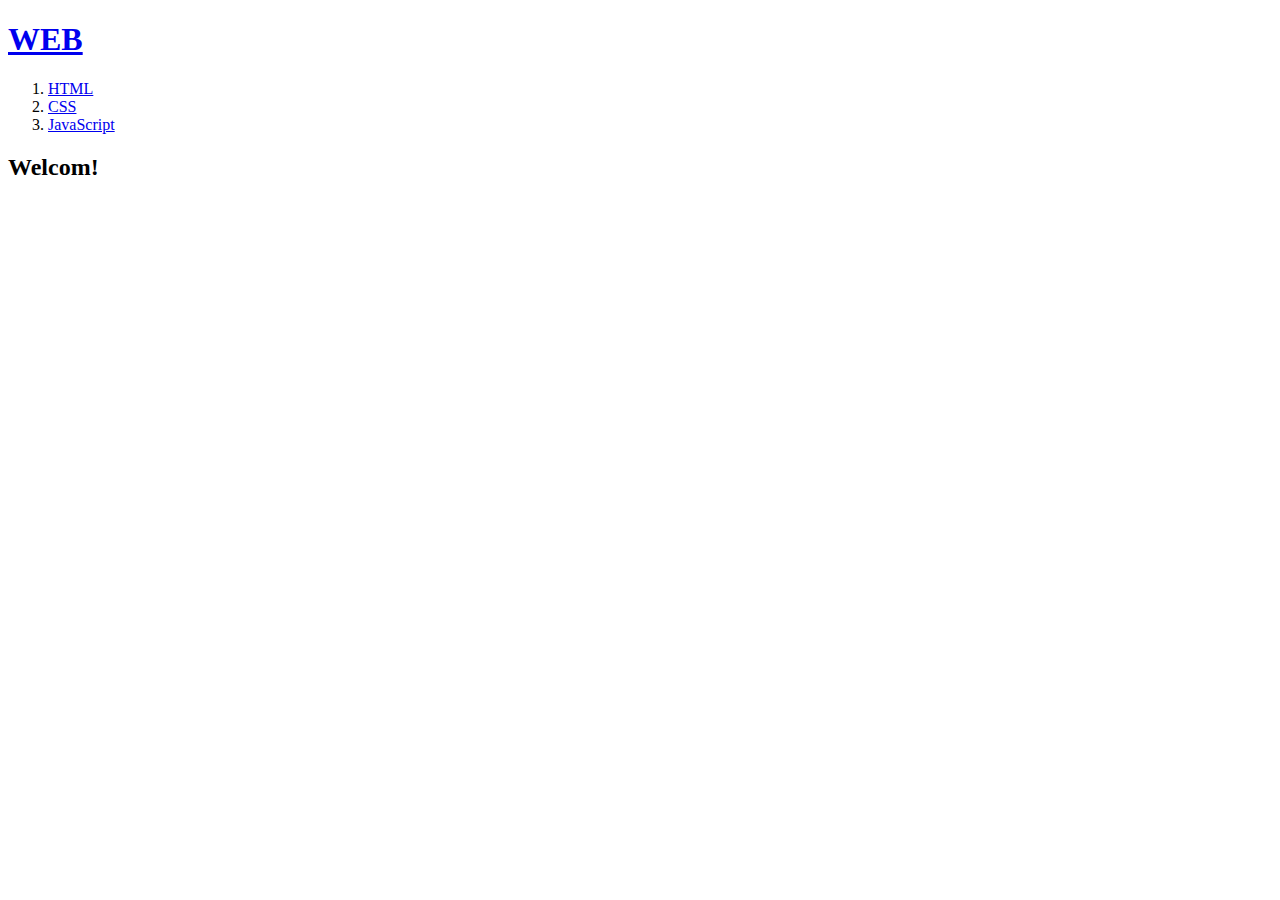
==== index.html @ 25f6c6f0 "oo" ====
<!doctype html>
<html>
<head>
<title>WEB1 - Welcom</title>
<meta charset="utf-8">
</head>
<body>
  <h1><a href="index.html">WEB</a></h1>
<ol>
  <li><a href="1.html">HTML</a></li>
  <li><a href="2.html">CSS</a></li>
  <li><a href="3.html">JavaScript</a></li>
</ol>
<h2>Welcom!</h2>
</body>
</html>
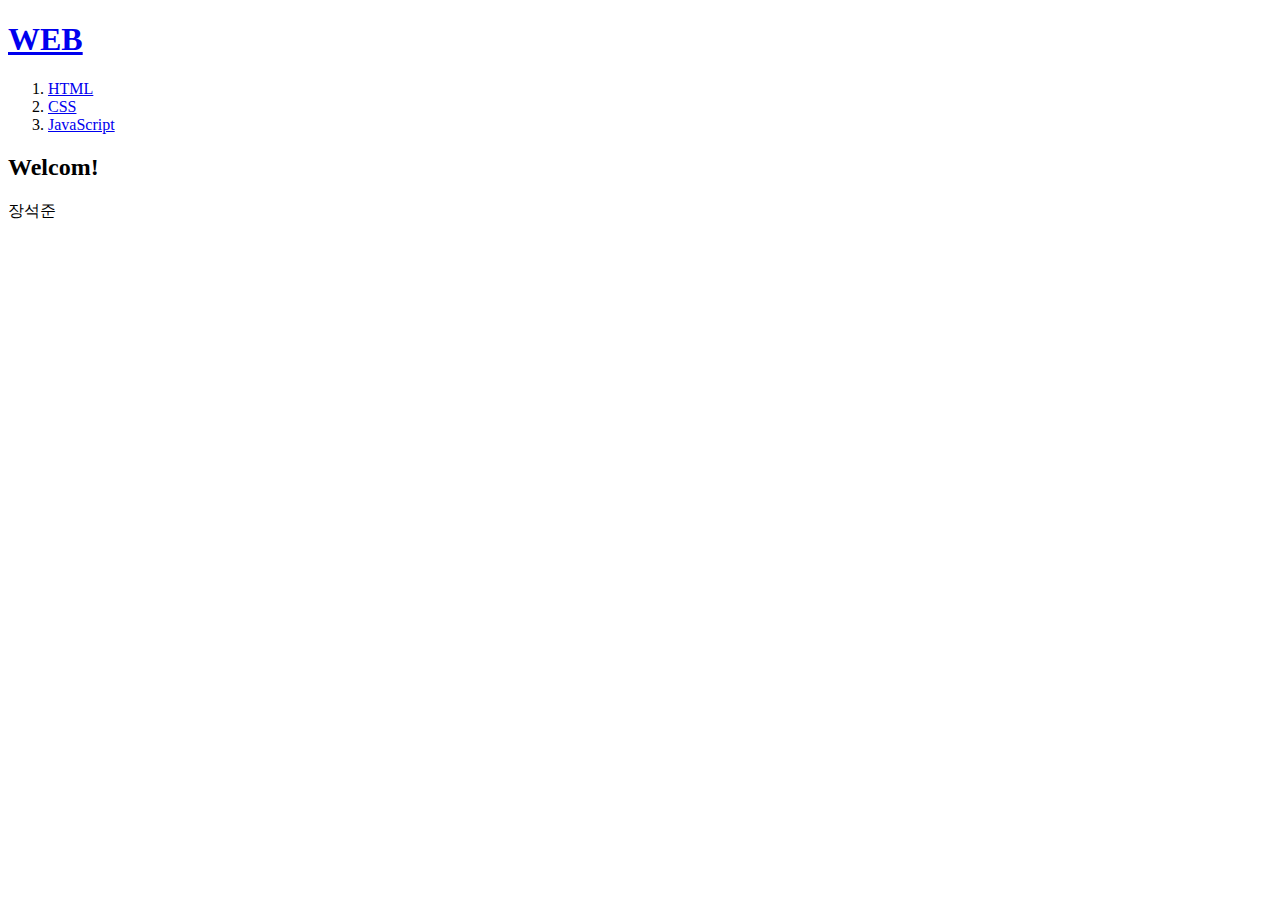
==== commit f770660a: "수정1" ====
--- a/index.html
+++ b/index.html
@@ -12,5 +12,6 @@
   <li><a href="3.html">JavaScript</a></li>
 </ol>
 <h2>Welcom!</h2>
+장석준
 </body>
 </html>
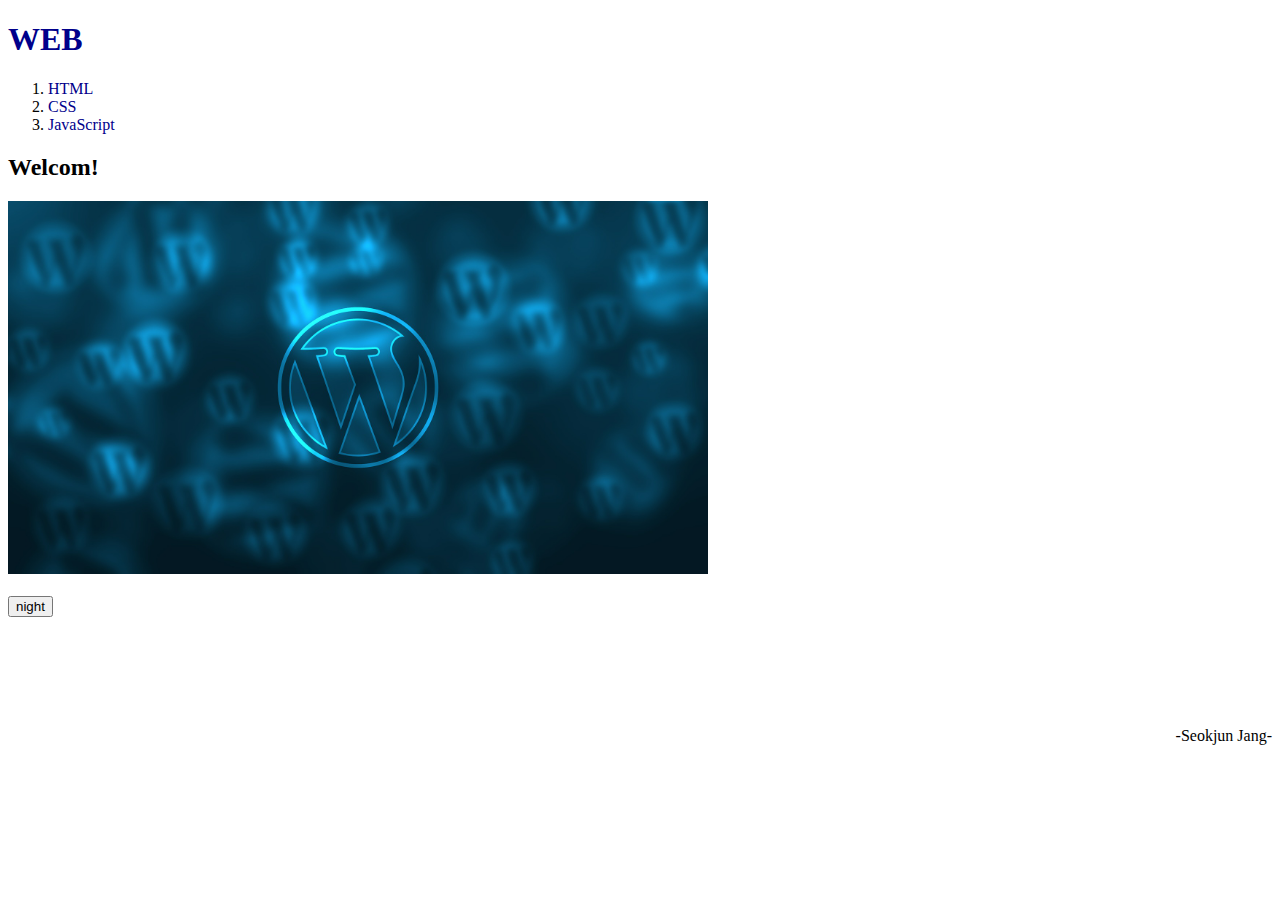
==== commit a1b5f8c4: "last" ====
--- a/index.html
+++ b/index.html
@@ -3,15 +3,41 @@
 <head>
 <title>WEB1 - Welcom</title>
 <meta charset="utf-8">
+<!-- Global site tag (gtag.js) - Google Analytics -->
+<script async src="https://www.googletagmanager.com/gtag/js?id=G-76CD8NR959"></script>
+<script src="windowData.js"></script>
+<style>
+  div {
+  margin-top: 110px;
+  text-align: right;
+  }
+  a {
+    text-decoration: none;
+    color: darkblue;
+  }
+</style>
+<script src="https://code.jquery.com/jquery-3.6.0.min.js"
+  integrity="sha256-/xUj+3OJU5yExlq6GSYGSHk7tPXikynS7ogEvDej/m4="
+  crossorigin="anonymous">
+</script>
+<script src="colors.js"></script>
 </head>
 <body>
+  <script>
+    $.cookie('darkmode');
+  </script>
   <h1><a href="index.html">WEB</a></h1>
-<ol>
-  <li><a href="1.html">HTML</a></li>
-  <li><a href="2.html">CSS</a></li>
-  <li><a href="3.html">JavaScript</a></li>
-</ol>
-<h2>Welcom!</h2>
-장석준
+  <ol>
+    <li><a href="1.html">HTML</a></li>
+    <li><a href="2.html">CSS</a></li>
+    <li><a href="3.html">JavaScript</a></li>
+  </ol>
+  <h2>Welcom!</h2>
+  <img src="web.jpg" width="700px"><br><br>
+  <input type="button" value="night" onclick="
+    nightDayHandler(this)">
+  <div>
+    -Seokjun Jang-
+  </div>
 </body>
 </html>
